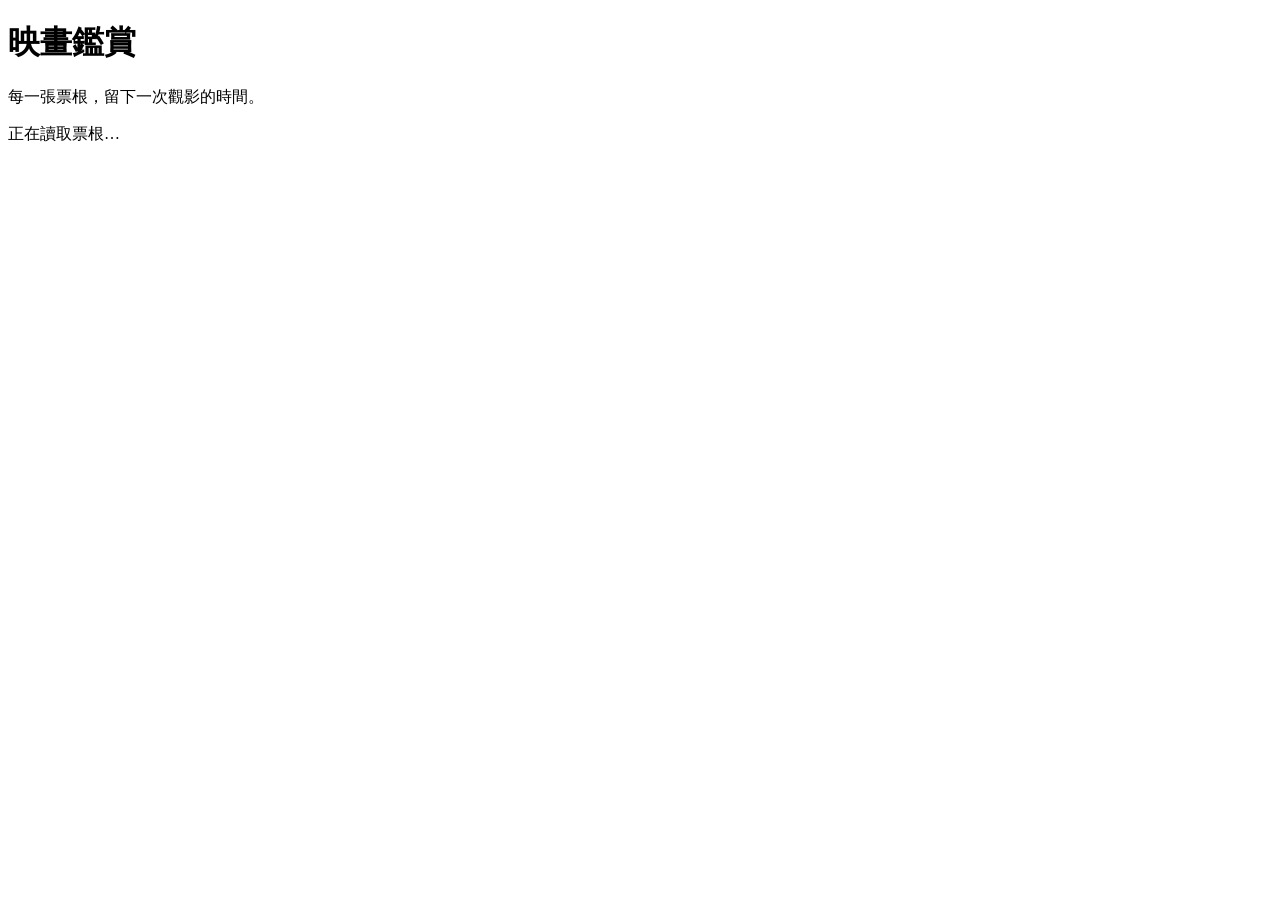
==== public/index.html @ 4dabeb74 "Add independent ticket wall MVP" ====
<!doctype html>
<html lang="zh-Hant">
<head>
  <meta charset="utf-8">
  <meta name="viewport" content="width=device-width, initial-scale=1">
  <meta name="theme-color" content="#151515">
  <title>映畫鑑賞</title>
  <meta name="description" content="電影與劇集觀影票根">
  <link rel="preconnect" href="https://fonts.googleapis.com">
  <link rel="preconnect" href="https://fonts.gstatic.com" crossorigin>
  <link href="https://fonts.googleapis.com/css2?family=Noto+Serif+JP:wght@400;600;700&family=Noto+Serif+TC:wght@400;600;700&display=swap" rel="stylesheet">
  <link rel="stylesheet" href="/style.css">
  <script type="module" src="/wall.js"></script>
</head>
<body>
  <div class="page-shell">
    <header class="site-header">
      <h1>映畫鑑賞</h1>
    </header>
    <main>
      <p class="intro">每一張票根，留下一次觀影的時間。</p>
      <p id="count" class="count" aria-live="polite">正在讀取票根…</p>
      <div id="wall" aria-live="polite"></div>
      <p id="error" class="notice" role="alert" hidden></p>
    </main>
  </div>
</body>
</html>
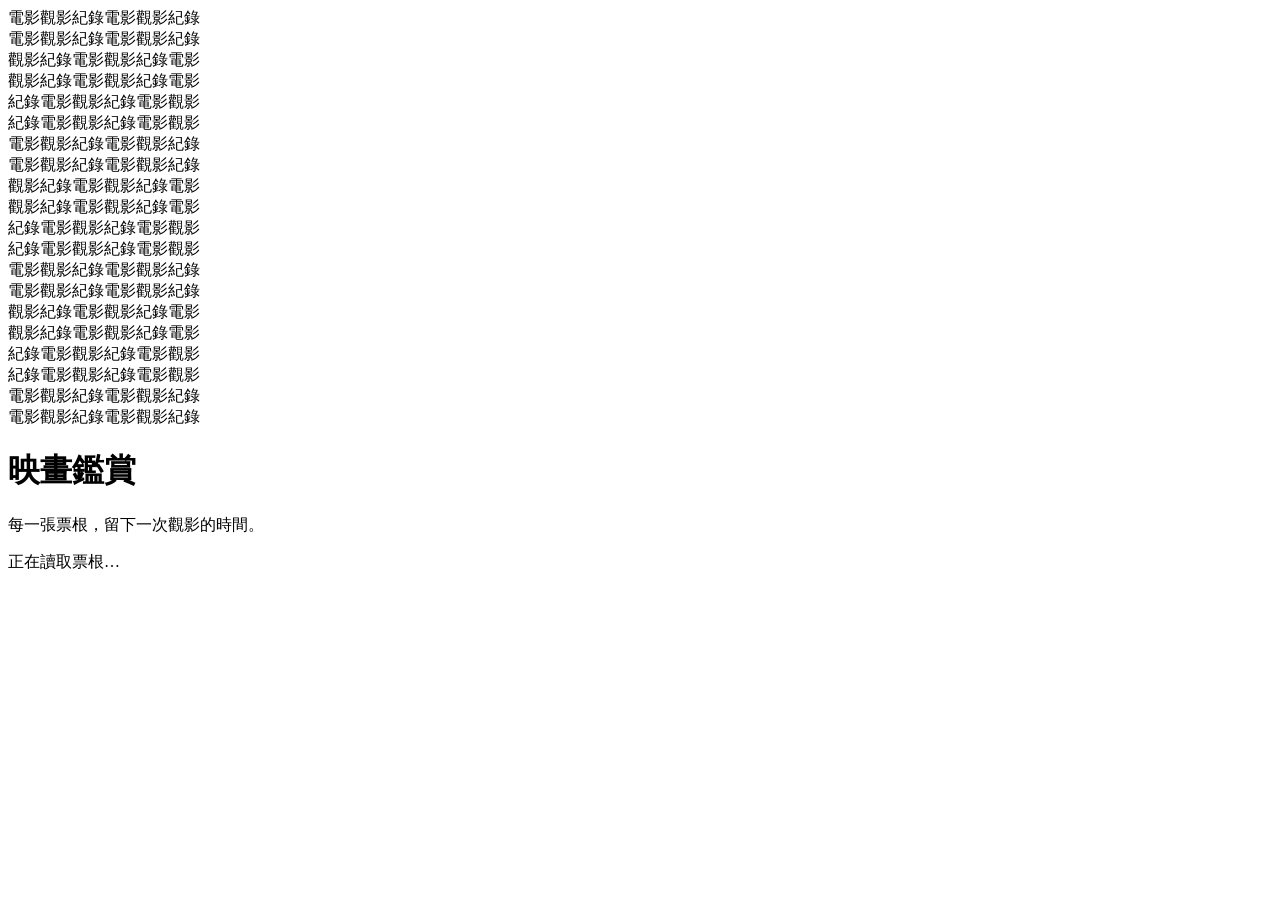
==== commit 02fee1b8: "Add opposing vertical typography to the public ticket wall" ====
--- a/public/index.html
+++ b/public/index.html
@@ -9,10 +9,52 @@
   <link rel="preconnect" href="https://fonts.googleapis.com">
   <link rel="preconnect" href="https://fonts.gstatic.com" crossorigin>
   <link href="https://fonts.googleapis.com/css2?family=Noto+Serif+JP:wght@400;600;700&family=Noto+Serif+TC:wght@400;600;700&display=swap" rel="stylesheet">
-  <link rel="stylesheet" href="/style.css">
+  <link rel="stylesheet" href="/style.css?v=vertical-type">
   <script type="module" src="/wall.js"></script>
 </head>
-<body>
+<body class="ticket-wall-page">
+  <div class="vertical-type" aria-hidden="true">
+    <div class="vertical-type-track">
+      <div class="vertical-type-loop"><span>電影</span><span>觀影</span><span>紀錄</span><span>電影</span><span>觀影</span><span>紀錄</span></div>
+      <div class="vertical-type-loop"><span>電影</span><span>觀影</span><span>紀錄</span><span>電影</span><span>觀影</span><span>紀錄</span></div>
+    </div>
+    <div class="vertical-type-track">
+      <div class="vertical-type-loop"><span>觀影</span><span>紀錄</span><span>電影</span><span>觀影</span><span>紀錄</span><span>電影</span></div>
+      <div class="vertical-type-loop"><span>觀影</span><span>紀錄</span><span>電影</span><span>觀影</span><span>紀錄</span><span>電影</span></div>
+    </div>
+    <div class="vertical-type-track">
+      <div class="vertical-type-loop"><span>紀錄</span><span>電影</span><span>觀影</span><span>紀錄</span><span>電影</span><span>觀影</span></div>
+      <div class="vertical-type-loop"><span>紀錄</span><span>電影</span><span>觀影</span><span>紀錄</span><span>電影</span><span>觀影</span></div>
+    </div>
+    <div class="vertical-type-track">
+      <div class="vertical-type-loop"><span>電影</span><span>觀影</span><span>紀錄</span><span>電影</span><span>觀影</span><span>紀錄</span></div>
+      <div class="vertical-type-loop"><span>電影</span><span>觀影</span><span>紀錄</span><span>電影</span><span>觀影</span><span>紀錄</span></div>
+    </div>
+    <div class="vertical-type-track">
+      <div class="vertical-type-loop"><span>觀影</span><span>紀錄</span><span>電影</span><span>觀影</span><span>紀錄</span><span>電影</span></div>
+      <div class="vertical-type-loop"><span>觀影</span><span>紀錄</span><span>電影</span><span>觀影</span><span>紀錄</span><span>電影</span></div>
+    </div>
+    <div class="vertical-type-track">
+      <div class="vertical-type-loop"><span>紀錄</span><span>電影</span><span>觀影</span><span>紀錄</span><span>電影</span><span>觀影</span></div>
+      <div class="vertical-type-loop"><span>紀錄</span><span>電影</span><span>觀影</span><span>紀錄</span><span>電影</span><span>觀影</span></div>
+    </div>
+    <div class="vertical-type-track">
+      <div class="vertical-type-loop"><span>電影</span><span>觀影</span><span>紀錄</span><span>電影</span><span>觀影</span><span>紀錄</span></div>
+      <div class="vertical-type-loop"><span>電影</span><span>觀影</span><span>紀錄</span><span>電影</span><span>觀影</span><span>紀錄</span></div>
+    </div>
+    <div class="vertical-type-track">
+      <div class="vertical-type-loop"><span>觀影</span><span>紀錄</span><span>電影</span><span>觀影</span><span>紀錄</span><span>電影</span></div>
+      <div class="vertical-type-loop"><span>觀影</span><span>紀錄</span><span>電影</span><span>觀影</span><span>紀錄</span><span>電影</span></div>
+    </div>
+    <div class="vertical-type-track">
+      <div class="vertical-type-loop"><span>紀錄</span><span>電影</span><span>觀影</span><span>紀錄</span><span>電影</span><span>觀影</span></div>
+      <div class="vertical-type-loop"><span>紀錄</span><span>電影</span><span>觀影</span><span>紀錄</span><span>電影</span><span>觀影</span></div>
+    </div>
+    <div class="vertical-type-track">
+      <div class="vertical-type-loop"><span>電影</span><span>觀影</span><span>紀錄</span><span>電影</span><span>觀影</span><span>紀錄</span></div>
+      <div class="vertical-type-loop"><span>電影</span><span>觀影</span><span>紀錄</span><span>電影</span><span>觀影</span><span>紀錄</span></div>
+    </div>
+  </div>
   <div class="page-shell">
     <header class="site-header">
       <h1>映畫鑑賞</h1>
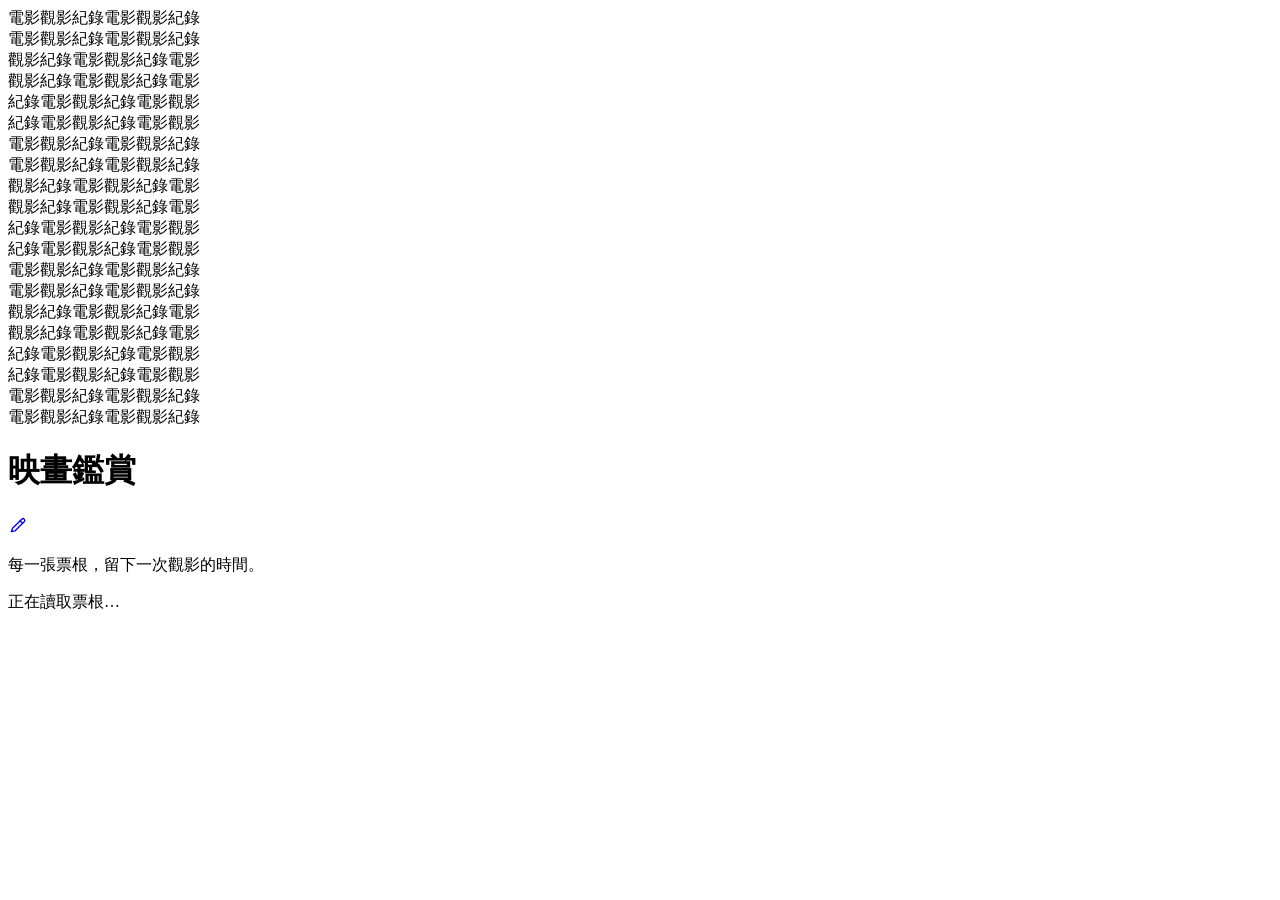
==== commit 9f172230: "Add pencil entry to ticket editor" ====
--- a/public/index.html
+++ b/public/index.html
@@ -5,12 +5,13 @@
   <meta name="viewport" content="width=device-width, initial-scale=1">
   <meta name="theme-color" content="#151515">
   <title>映畫鑑賞</title>
+  <link rel="icon" href="/ticket-icon.png" type="image/png" sizes="64x64">
   <meta name="description" content="電影與劇集觀影票根">
   <link rel="preconnect" href="https://fonts.googleapis.com">
   <link rel="preconnect" href="https://fonts.gstatic.com" crossorigin>
   <link href="https://fonts.googleapis.com/css2?family=Noto+Serif+JP:wght@400;600;700&family=Noto+Serif+TC:wght@400;600;700&display=swap" rel="stylesheet">
-  <link rel="stylesheet" href="/style.css?v=vertical-type">
-  <script type="module" src="/wall.js"></script>
+  <link rel="stylesheet" href="/style.css?v=ticket-wall-edit">
+  <script type="module" src="/wall.js?v=ticket-wall-motion"></script>
 </head>
 <body class="ticket-wall-page">
   <div class="vertical-type" aria-hidden="true">
@@ -58,12 +59,22 @@
   <div class="page-shell">
     <header class="site-header">
       <h1>映畫鑑賞</h1>
+      <a class="wall-edit-link" href="/admin" aria-label="票根編輯室" title="票根編輯室">
+        <svg width="20" height="20" viewBox="0 0 24 24" fill="none" stroke="currentColor" stroke-width="1.6" stroke-linecap="round" stroke-linejoin="round" aria-hidden="true" focusable="false">
+          <path d="m4 20 4.5-1 11-11a2.12 2.12 0 0 0-3-3l-11 11L4 20Z"/>
+          <path d="m14.5 7 3 3"/>
+        </svg>
+      </a>
     </header>
     <main>
       <p class="intro">每一張票根，留下一次觀影的時間。</p>
       <p id="count" class="count" aria-live="polite">正在讀取票根…</p>
-      <div id="wall" aria-live="polite"></div>
+      <div id="wall"></div>
       <p id="error" class="notice" role="alert" hidden></p>
+      <div id="wall-end">
+        <p id="wall-loading" class="wall-loading" role="status" hidden><span aria-hidden="true"></span>更多…</p>
+        <button id="wall-more" class="quiet-button" type="button" hidden>載入更多票根</button>
+      </div>
     </main>
   </div>
 </body>
